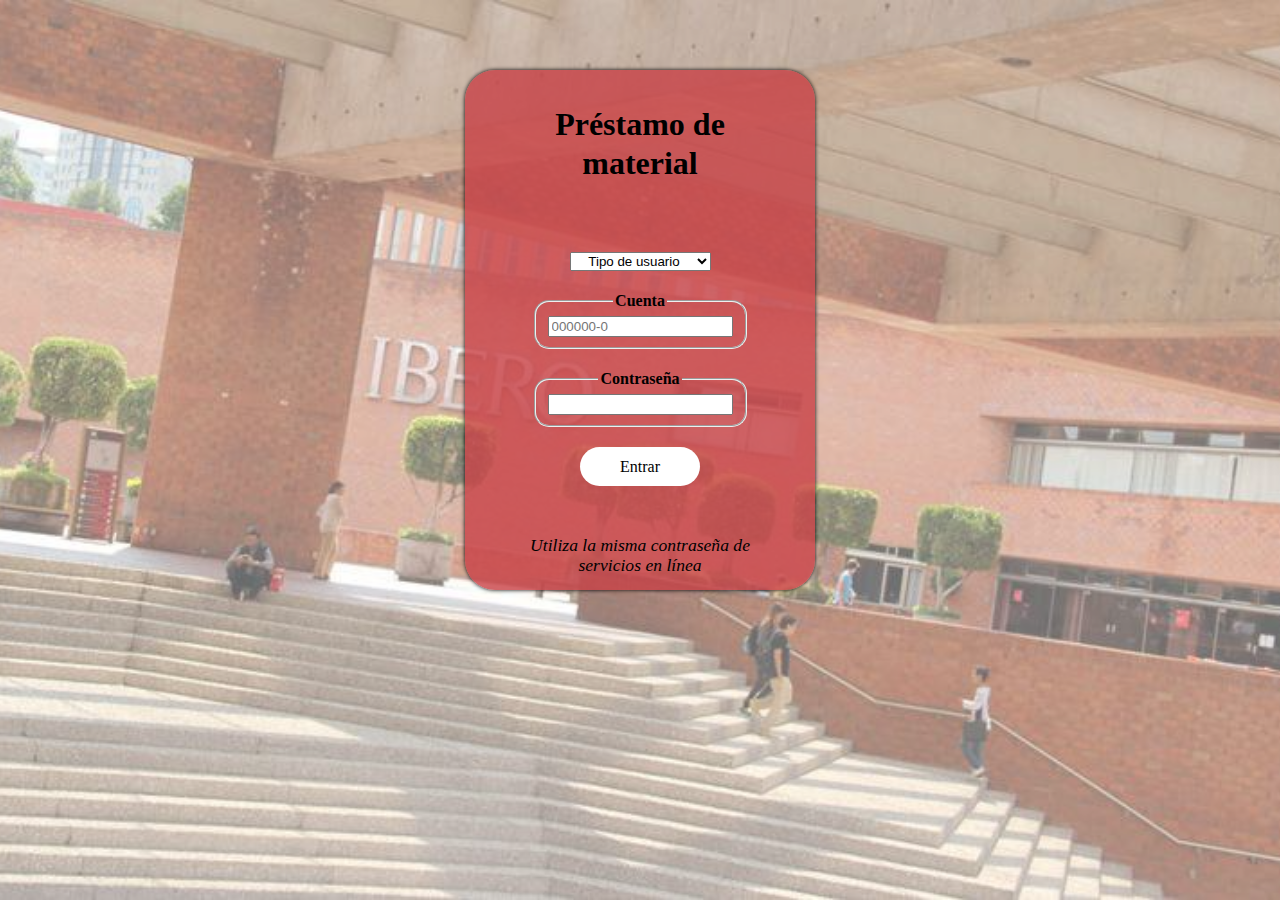
==== public_html/index.html @ 8d1c6480 "Login con estilos y responsivo" ====
<!DOCTYPE html>
<html lang="es">
<head>
    <!--
      Portal de acceso para prestamos de materiales.

      @Author Josue Mosh
      @Date 5/Feb/2019
      @File index.html
    -->
    <meta charset="UTF-8"/>
    <meta name="viewport" content="width=device-width ,initial-scale=1"/>
    <meta name="keywords" content="ibero, login, materiales"/>
    <title>Pr&eacute;stamo de material</title>

    <link rel="stylesheet" href="css/normalize.css"/>
    <link rel="stylesheet" href="css/general.css"/>
    <link rel="stylesheet" href="css/login.css">
</head>

<body>
    <main>
        <p>Pr&eacute;stamo de material</p>

        <form method="post" action=".">
            <select id="tipoUsuario" name="tipoUsuario">
                <option>Tipo de usuario</option>
                <option value="alum">Alumno</option>
                <option value="alumInter">Alumno Intercambio</option>
                <option value="prof">Profesor/Empleado</option>
            </select>

            <fieldset class="dato">
                <legend>Cuenta</legend>
                <input type="text" id="cuenta" name="cuenta"
                       placeholder="000000-0" required
                       maxlength="8" pattern="\d{6}-\d"/>
            </fieldset>

            <fieldset class="dato">
                <legend>Contrase&ntilde;a</legend>
                <input type="password" id="pass" name="pass" required
                       maxlength="8"/>
            </fieldset>

            <a href="prestamos/carrera.html">Entrar</a>
        </form>

        <p>Utiliza la misma contrase&ntilde;a de servicios en l&iacute;nea</p>
    </main>

</body>
</html>
---- public_html/css/general.css ----
@charset "UTF-8";

/*
    Estilos generales

    @Author Josue Mosh
    @Date 23/Feb/2019
    @File general.css
 */

/* Fonts */

@font-face {
    font-family: "Open Sans";
    font-weight: normal;
    font-style: normal;
    src: url("../fonts/Open_Sans/OpenSans-Regular.ttf") format("truetype");
}

@font-face {
    font-family: "Open Sans";
    font-weight: bold;
    font-style: normal;
    src: url("../fonts/Open_Sans/OpenSans-Bold.ttf") format("truetype");
}

@font-face {
    font-family: "Open Sans";
    font-weight: normal;
    font-style: italic;
    src: url("../fonts/Open_Sans/OpenSans-Italic.ttf") format("truetype");
}


/* Estructurales */

article, aside, figcaption, figure,
footer, header, main, nav, section {
    display: block;
}

address, article, aside, blockquote, body, cite,
div, dl, dt, dd, em, figcaption, figure, footer,
h1, h2, h3, h4, h5, h6, header, html, img,
li, main, nav, nav a, ol, p, section, span, ul,
table, tr, td, th, col, colgroup {
    margin: 0;
    padding: 0;
    border: 0;
    font-size: 100%;
    background: transparent;
    -webkit-box-sizing: border-box;
    -moz-box-sizing: border-box;
    box-sizing: border-box;
}


/* Default */

body {
    line-height: 1.2em;
    min-width: 300px;
    max-width: 1200px;
    font-family: "Open Sans";
}

ul, ol {
    list-style: none;
}

nav ul {
    list-style: none none;
}

nav a {
    text-decoration: none;
}
---- public_html/css/login.css ----
@charset "UTF-8";

/*
    Estilos estructurales y de diseño para index.html

    @Author Josue Mosh
    @Date 23/Deb/2019
    @File login.css
 */

/* Estructural */

body {
    width: 300px;
    margin: 0 auto;
}

main {
    display: flex;
    flex-flow: row wrap;
    align-content: space-around;
    justify-content: center;
}


/**
 * Estilos para celular: 0px a 480px
 */

body::after {
    background: url("../img/ibero-fondo.jpg") center center / cover no-repeat;
    opacity: 0.6;
    top: 0;
    left: 0;
    bottom: 0;
    right: 0;
    position: absolute;
    z-index: -1;
    content: "";
    min-height: 550px;
}

/* Main */

main {
    background: rgba(200, 65, 70, 0.80);
    height: 520px;
    margin: 20px 0 0;
    border-radius: 30px;
    box-shadow: 0 0 4px black;
    text-align: center;
}

main > p:first-of-type {
    font-weight: bold;
    font-size: 2em;
    margin: 20px;
    line-height: 1.2em;
}

main > p:last-of-type {
    font-size: 1.1em;
    font-style: italic;
}

main > p {
    flex: 0 0 80%;
}

/* Form */

img#ojo {
    display: none;
}

fieldset {
    margin-top: 20px;
    border-radius: 15px;
    font-weight: bold;
}

form > * {
    text-align: center;
    display: block;
    margin: 20px auto;
}

form > a {
    width: 100px;
    text-decoration: none;
    color: black;
    padding: 10px;
    background: white;
    border-radius: 20px;
    transition: background-color 0.3s linear;
}

form > a:hover {
    background: hsl(0, 0%, 78%);
}


/**
 * Estilos para tablet & escritorio: 481px a 960px
 */
@media screen and (min-width: 481px) {
    body {
        width: 350px;
    }

    body::after {
        min-height: 700px;
    }

    main {
        margin-top: 20%;
    }
}
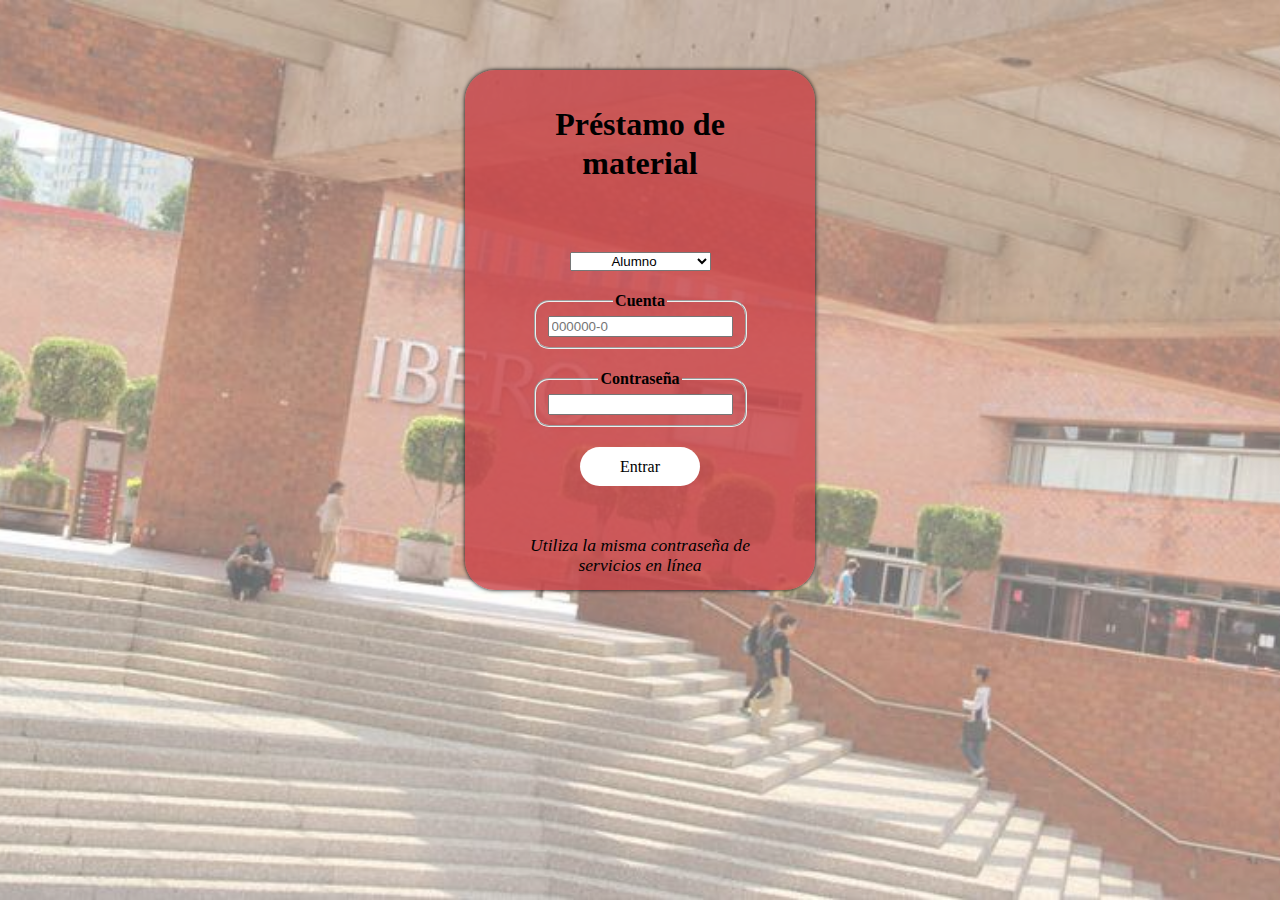
==== commit 39522de3: "Menu principal de acceso con estilos y responsivo" ====
--- a/public_html/index.html
+++ b/public_html/index.html
@@ -24,7 +24,6 @@
 
         <form method="post" action=".">
             <select id="tipoUsuario" name="tipoUsuario">
-                <option>Tipo de usuario</option>
                 <option value="alum">Alumno</option>
                 <option value="alumInter">Alumno Intercambio</option>
                 <option value="prof">Profesor/Empleado</option>
